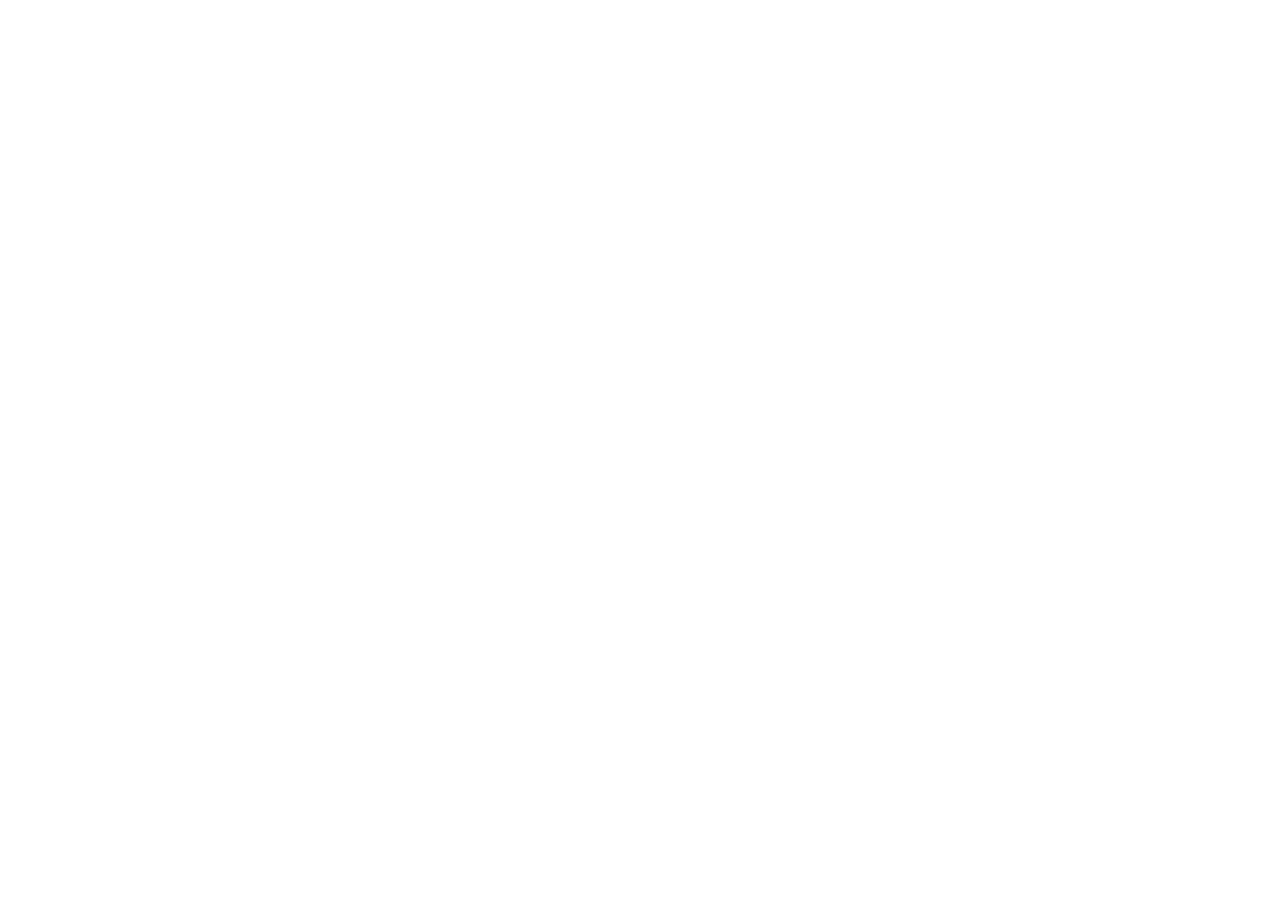
==== odin-1page/index.html @ 436549fb "Initial 1page templates" ====
<!DOCTYPE html>
<html lang="en">
<head>
    <meta charset="UTF-8">
    <meta name="viewport" content="width=device-width, initial-scale=1.0">
    <link rel="stylesheet" href="style.css">
    <title>Document</title>
</head>
<body>
    
</body>
</html>
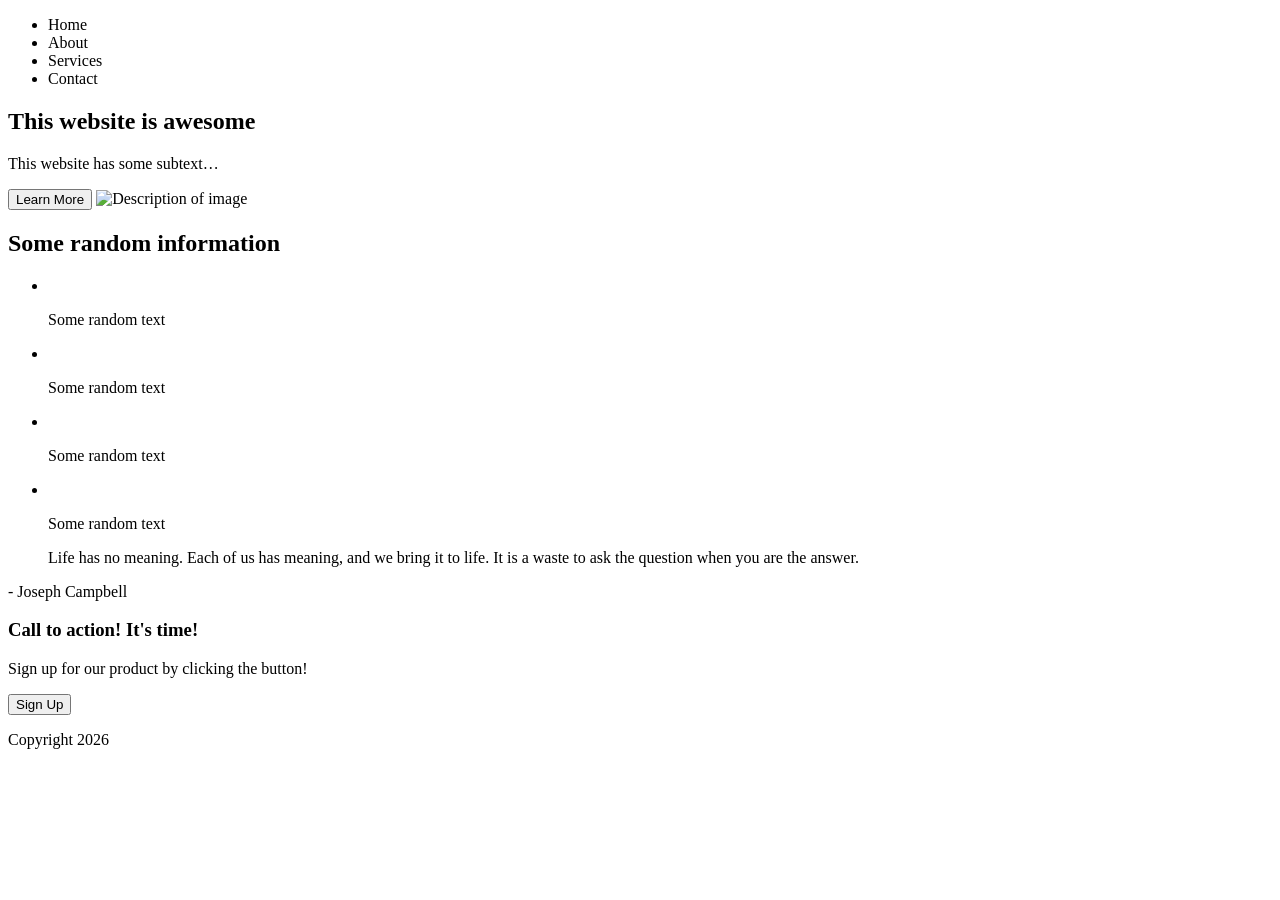
==== commit 335063b9: "Added HTML content" ====
--- a/odin-1page/index.html
+++ b/odin-1page/index.html
@@ -4,9 +4,61 @@
     <meta charset="UTF-8">
     <meta name="viewport" content="width=device-width, initial-scale=1.0">
     <link rel="stylesheet" href="style.css">
-    <title>Document</title>
+    <title>Landing Page</title>
 </head>
 <body>
-    
+    <section>
+        <header>
+            <nav>
+                <ul>
+                    <li class="navitem">Home</li>
+                    <li class="navitem">About</li>
+                    <li class="navitem">Services</li>
+                    <li class="navitem">Contact</li>
+                </ul>
+            </nav>
+        </header>
+        <hero>
+            <h1>This website is awesome</h1>
+            <p>This website has some subtext…</p>
+            <button>Learn More</button>
+            <img src="image.jpg" alt="Description of image">
+        </hero>
+    </section>
+    <section id="info">
+        <h2>Some random information</h2>
+        <ul>
+            <li class="infocard1">
+                <img src="" alt="" class="infoimg">
+                <p>Some random text</p>
+            </li>
+            <li class="infocard2">
+                <img src="" alt="" class="infoimg">
+                <p>Some random text</p>
+            </li>
+            <li class="infocard3">
+                <img src="" alt="" class="infoimg">
+                <p>Some random text</p>
+            </li>
+            <li class="infocard4">
+                <img src="" alt="" class="infoimg">
+                <p>Some random text</p>
+            </li>
+        </ul>
+    </section>
+    <section>
+        <blockquote>Life has no meaning. Each of us has meaning, and we bring it to life. It is a waste to ask the question when you are the answer.</blockquote>
+        <p> - Joseph Campbell</p>
+    </section>
+    <section>
+        <div>
+            <h3>Call to action! It's time!</h3>
+            <p>Sign up for our product by clicking the button!</p>
+            <button>Sign Up</button>
+        </div>
+        <footer>
+            <p>Copyright 2026</p>
+        </footer>
+    </section>
 </body>
 </html>
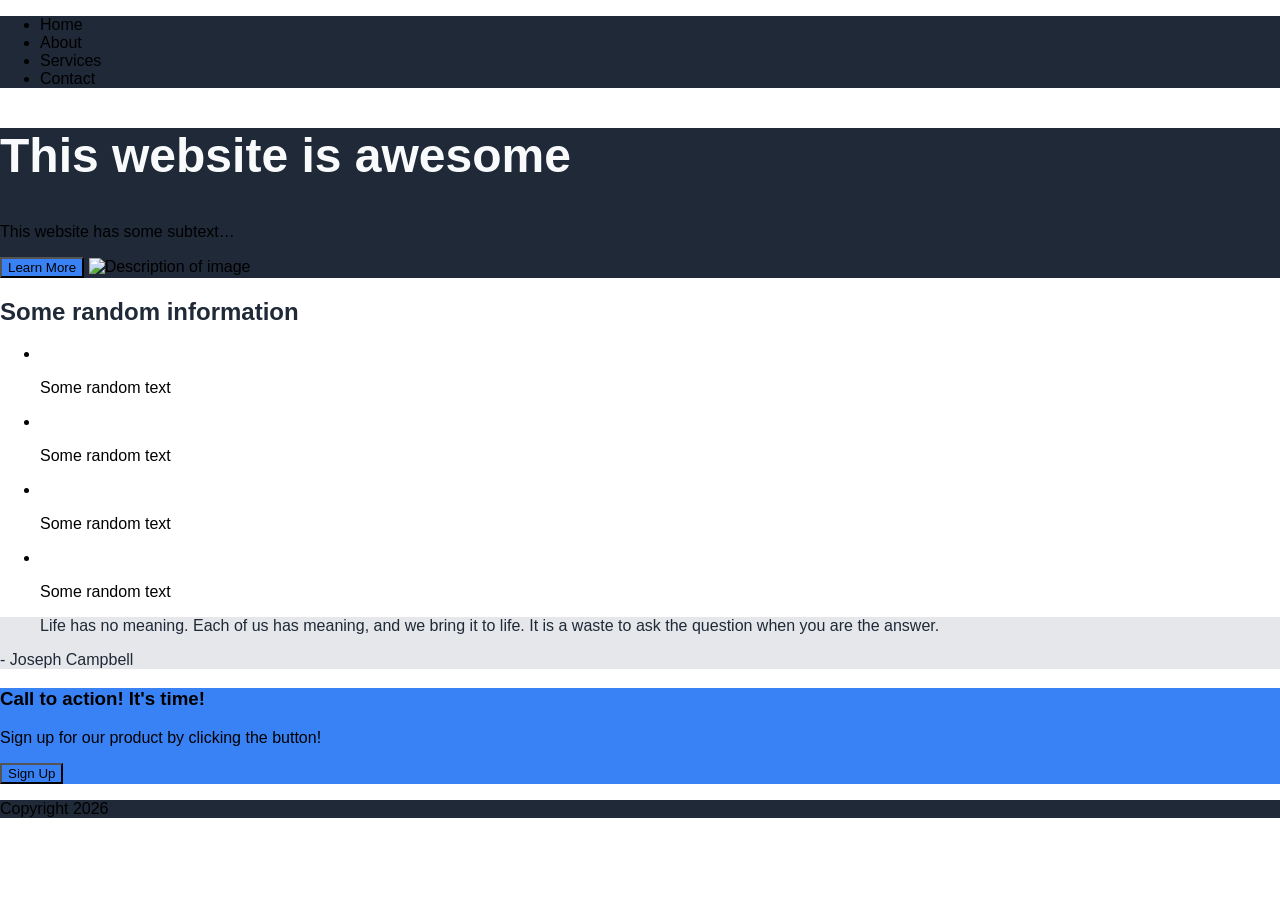
==== commit 4672587e: "Basic CSS added" ====
--- a/odin-1page/index.html
+++ b/odin-1page/index.html
@@ -18,40 +18,44 @@
                 </ul>
             </nav>
         </header>
-        <hero>
+        <div class="hero">
             <h1>This website is awesome</h1>
             <p>This website has some subtext…</p>
             <button>Learn More</button>
             <img src="image.jpg" alt="Description of image">
-        </hero>
-    </section>
-    <section id="info">
-        <h2>Some random information</h2>
-        <ul>
-            <li class="infocard1">
-                <img src="" alt="" class="infoimg">
-                <p>Some random text</p>
-            </li>
-            <li class="infocard2">
-                <img src="" alt="" class="infoimg">
-                <p>Some random text</p>
-            </li>
-            <li class="infocard3">
-                <img src="" alt="" class="infoimg">
-                <p>Some random text</p>
-            </li>
-            <li class="infocard4">
-                <img src="" alt="" class="infoimg">
-                <p>Some random text</p>
-            </li>
-        </ul>
+        </div>
     </section>
     <section>
-        <blockquote>Life has no meaning. Each of us has meaning, and we bring it to life. It is a waste to ask the question when you are the answer.</blockquote>
-        <p> - Joseph Campbell</p>
+        <div id="info">
+            <h2>Some random information</h2>
+            <ul>
+                <li class="infocard1">
+                    <img src="" alt="" class="infoimg">
+                    <p>Some random text</p>
+                </li>
+                <li class="infocard2">
+                    <img src="" alt="" class="infoimg">
+                    <p>Some random text</p>
+                </li>
+                <li class="infocard3">
+                    <img src="" alt="" class="infoimg">
+                    <p>Some random text</p>
+                </li>
+                <li class="infocard4">
+                    <img src="" alt="" class="infoimg">
+                    <p>Some random text</p>
+                </li>
+            </ul>
+        </div>
     </section>
     <section>
-        <div>
+        <div class="quote">
+            <blockquote>Life has no meaning. Each of us has meaning, and we bring it to life. It is a waste to ask the question when you are the answer.</blockquote>
+            <p> - Joseph Campbell</p>
+        </div>
+    </section>
+    <section>
+        <div class="cta">
             <h3>Call to action! It's time!</h3>
             <p>Sign up for our product by clicking the button!</p>
             <button>Sign Up</button>
--- a/odin-1page/style.css
+++ b/odin-1page/style.css
@@ -0,0 +1,27 @@
+body {
+    font-family: 'Roboto', sans-serif;
+    margin: 0;
+    padding: 0;
+}
+
+header, .hero, footer {
+    background-color: #1F2937;
+}
+
+.hero h1 {
+    font-size: 48px;
+    color: #F9FAFB;
+    font-weight: 900;
+}
+
+#info h2, .quote blockquote, .quote p {
+    color: #1F2937;
+}
+
+.quote {
+    background-color: #E5E7EB;
+}
+
+.cta, button {
+    background-color: #3882F6;
+}
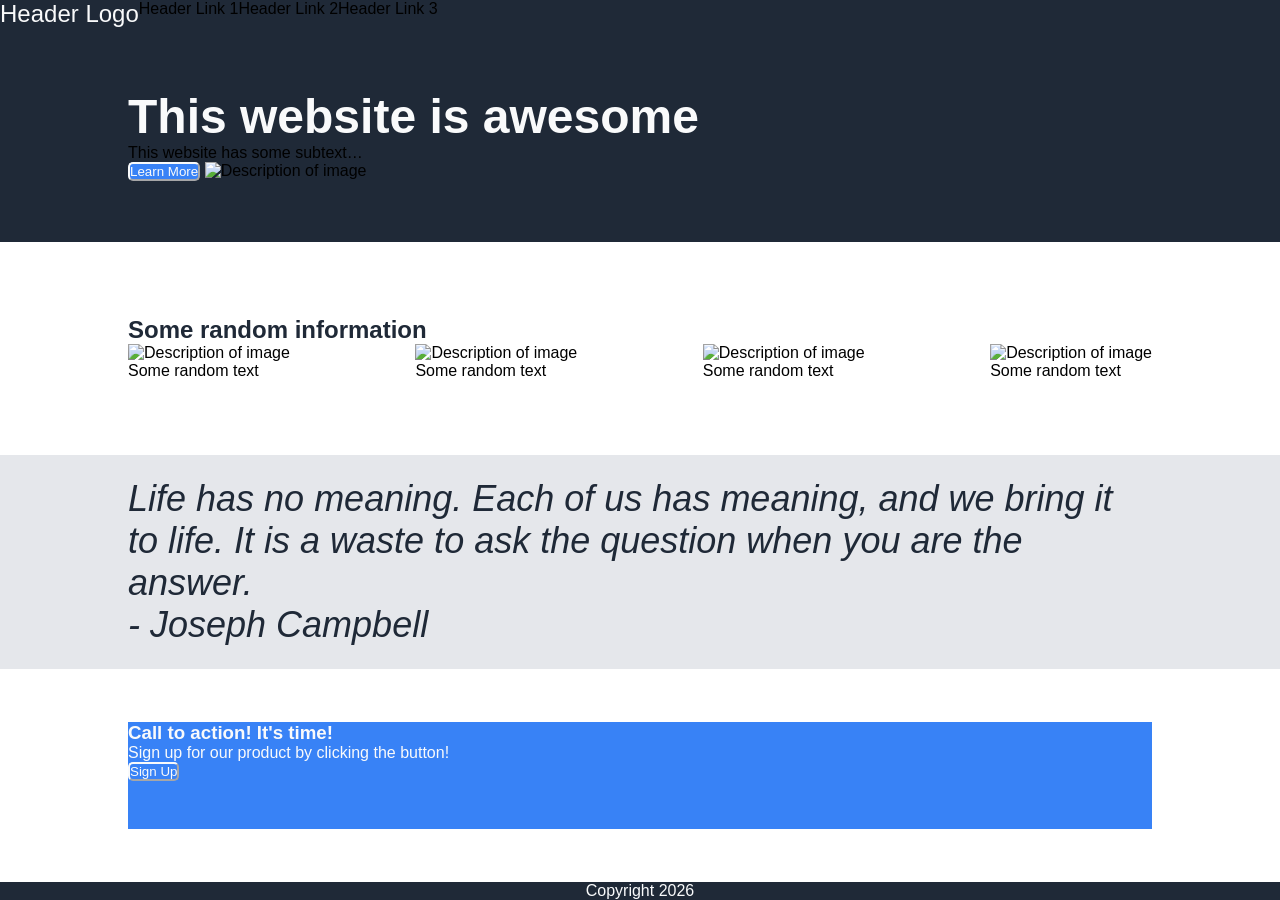
==== commit 29927ce4: "Tidied up structure and section layout" ====
--- a/odin-1page/index.html
+++ b/odin-1page/index.html
@@ -7,62 +7,64 @@
     <title>Landing Page</title>
 </head>
 <body>
-    <section>
+    <div class="container">
         <header>
             <nav>
                 <ul>
-                    <li class="navitem">Home</li>
-                    <li class="navitem">About</li>
-                    <li class="navitem">Services</li>
-                    <li class="navitem">Contact</li>
+                    <li class="navitem1">Header Logo</li>
+                    <li class="navitem2">Header Link 1</li>
+                    <li class="navitem3">Header Link 2</li>
+                    <li class="navitem4">Header Link 3</li>
                 </ul>
             </nav>
         </header>
-        <div class="hero">
-            <h1>This website is awesome</h1>
-            <p>This website has some subtext…</p>
-            <button>Learn More</button>
-            <img src="image.jpg" alt="Description of image">
-        </div>
-    </section>
-    <section>
-        <div id="info">
-            <h2>Some random information</h2>
-            <ul>
-                <li class="infocard1">
-                    <img src="" alt="" class="infoimg">
-                    <p>Some random text</p>
-                </li>
-                <li class="infocard2">
-                    <img src="" alt="" class="infoimg">
-                    <p>Some random text</p>
-                </li>
-                <li class="infocard3">
-                    <img src="" alt="" class="infoimg">
-                    <p>Some random text</p>
-                </li>
-                <li class="infocard4">
-                    <img src="" alt="" class="infoimg">
-                    <p>Some random text</p>
-                </li>
-            </ul>
-        </div>
-    </section>
-    <section>
-        <div class="quote">
-            <blockquote>Life has no meaning. Each of us has meaning, and we bring it to life. It is a waste to ask the question when you are the answer.</blockquote>
-            <p> - Joseph Campbell</p>
-        </div>
-    </section>
-    <section>
-        <div class="cta">
-            <h3>Call to action! It's time!</h3>
-            <p>Sign up for our product by clicking the button!</p>
-            <button>Sign Up</button>
-        </div>
+        <section>
+            <div class="hero">
+                <h1>This website is awesome</h1>
+                <p>This website has some subtext…</p>
+                <button>Learn More</button>
+                <img src="image.jpg" alt="Description of image">
+            </div>
+        </section>
+        <section>
+            <div id="info">
+                <h2>Some random information</h2>
+                <ul>
+                    <li class="infocard1">
+                        <img src="image.jpg" alt="Description of image" class="infoimg">
+                        <p>Some random text</p>
+                    </li>
+                    <li class="infocard2">
+                        <img src="image.jpg" alt="Description of image" class="infoimg">
+                        <p>Some random text</p>
+                    </li>
+                    <li class="infocard3">
+                        <img src="image.jpg" alt="Description of image" class="infoimg">
+                        <p>Some random text</p>
+                    </li>
+                    <li class="infocard4">
+                        <img src="image.jpg" alt="Description of image" class="infoimg">
+                        <p>Some random text</p>
+                    </li>
+                </ul>
+            </div>
+        </section>
+        <section>
+            <div class="quote">
+                <blockquote>Life has no meaning. Each of us has meaning, and we bring it to life. It is a waste to ask the question when you are the answer.</blockquote>
+                <p> - Joseph Campbell</p>
+            </div>
+        </section>
+        <section>
+            <div class="cta">
+                <h3>Call to action! It's time!</h3>
+                <p>Sign up for our product by clicking the button!</p>
+                <button>Sign Up</button>
+            </div>
+        </section>
         <footer>
             <p>Copyright 2026</p>
         </footer>
-    </section>
+    </div>
 </body>
 </html>
--- a/odin-1page/style.css
+++ b/odin-1page/style.css
@@ -1,11 +1,61 @@
-body {
+*{
     font-family: 'Roboto', sans-serif;
     margin: 0;
     padding: 0;
 }
 
-header, .hero, footer {
+html {
+      height: 100%;
+}
+
+.container {
+    display: flex;
+    flex-direction: column;
+    height: 100vh;
+}
+
+section {
+    flex: 1;
+    display: flex;
+    justify-content: center;
+    align-items: center;
+}
+
+ul {
+    display: flex;
+    flex-direction: row;
+    list-style-type: none;
+}
+
+.cta, button {
+    background-color: #3882F6;
+    color: #F9FAFB;
+}
+
+button {
+    border-radius: 5px;
+    border-color: #F9FAFB;
+}
+
+header, section:nth-child(2), footer {
     background-color: #1F2937;
+}
+
+section:nth-child(4) {
+    background-color: #E5E7EB;
+}
+
+#info h2, .quote blockquote, .quote p {
+    color: #1F2937;
+}
+
+.navitem1 {
+    color: #F9FAFB;
+    font-size: 24px;
+}
+
+nav, .hero, #info, .quote, .cta {
+    width: 80%;
 }
 
 .hero h1 {
@@ -14,14 +64,23 @@
     font-weight: 900;
 }
 
-#info h2, .quote blockquote, .quote p {
-    color: #1F2937;
+#info ul {
+    justify-content: space-between;
 }
 
 .quote {
-    background-color: #E5E7EB;
+    color: #1F2937;
+    font-size: 36px;
+    font-weight: 300;
+    font-style: italic;
+    width: 80%;
 }
 
-.cta, button {
-    background-color: #3882F6;
+.cta {
+    height: 50%;
+}
+
+footer {
+    text-align: center;
+    color: #F9FAFB;
 }
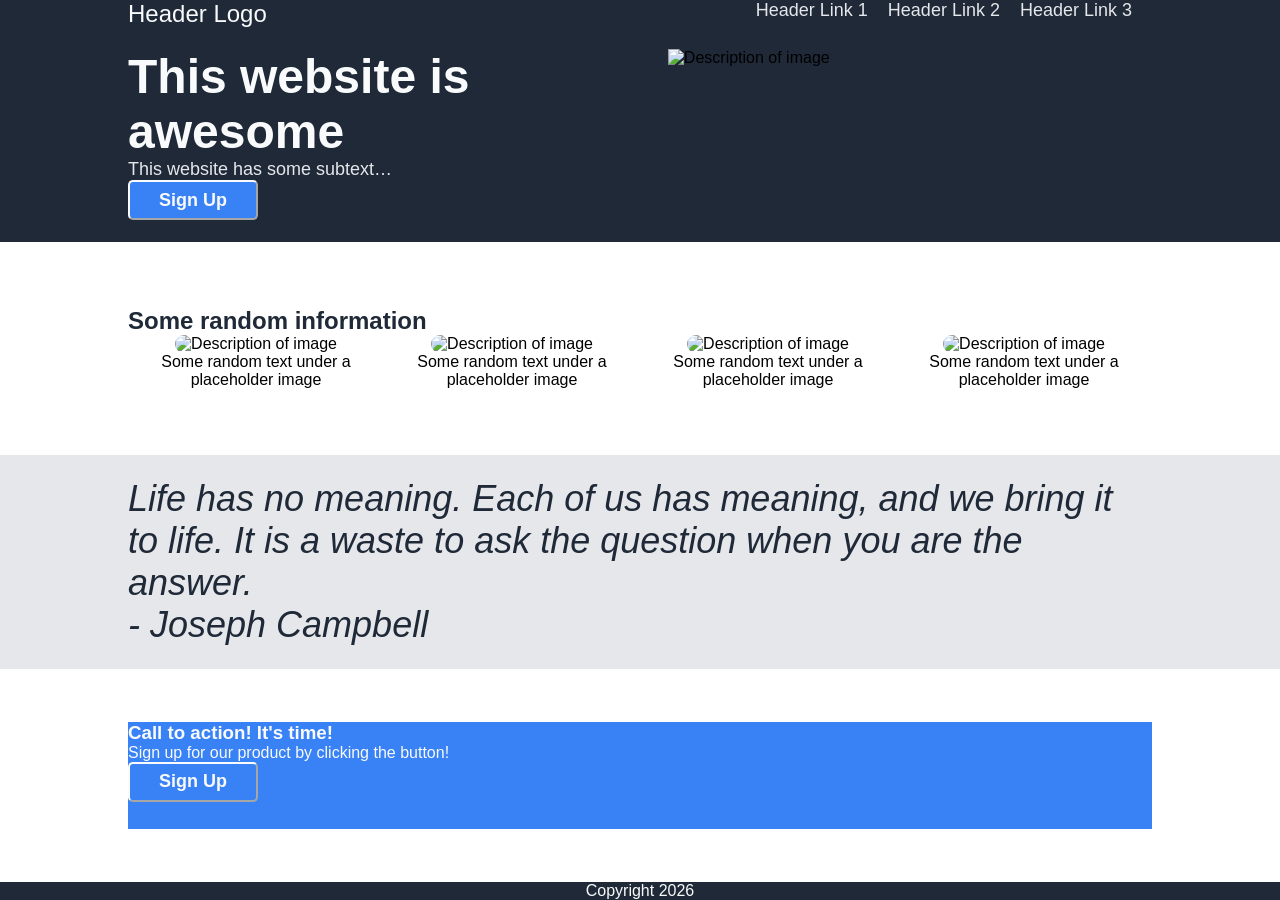
==== commit 134197c7: "More layout tweaks to top of page" ====
--- a/odin-1page/index.html
+++ b/odin-1page/index.html
@@ -11,18 +11,20 @@
         <header>
             <nav>
                 <ul>
-                    <li class="navitem1">Header Logo</li>
-                    <li class="navitem2">Header Link 1</li>
-                    <li class="navitem3">Header Link 2</li>
-                    <li class="navitem4">Header Link 3</li>
+                    <li class="navitem navitem1">Header Logo</li>
+                    <li class="navitem">Header Link 1</li>
+                    <li class="navitem">Header Link 2</li>
+                    <li class="navitem">Header Link 3</li>
                 </ul>
             </nav>
         </header>
         <section>
             <div class="hero">
-                <h1>This website is awesome</h1>
-                <p>This website has some subtext…</p>
-                <button>Learn More</button>
+                <div class="heroText">
+                    <h1>This website is awesome</h1>
+                    <p>This website has some subtext…</p>
+                    <button>Sign Up</button>
+                </div>
                 <img src="image.jpg" alt="Description of image">
             </div>
         </section>
@@ -30,21 +32,21 @@
             <div id="info">
                 <h2>Some random information</h2>
                 <ul>
-                    <li class="infocard1">
-                        <img src="image.jpg" alt="Description of image" class="infoimg">
-                        <p>Some random text</p>
+                    <li class="infocard">
+                        <img src="https://placehold.co/300" alt="Description of image" class="infoimg">
+                        <p>Some random text under a placeholder image</p>
                     </li>
-                    <li class="infocard2">
-                        <img src="image.jpg" alt="Description of image" class="infoimg">
-                        <p>Some random text</p>
+                    <li class="infocard">
+                        <img src="https://placehold.co/300" alt="Description of image" class="infoimg">
+                        <p>Some random text under a placeholder image</p>
                     </li>
-                    <li class="infocard3">
-                        <img src="image.jpg" alt="Description of image" class="infoimg">
-                        <p>Some random text</p>
+                    <li class="infocard">
+                        <img src="https://placehold.co/300" alt="Description of image" class="infoimg">
+                        <p>Some random text under a placeholder image</p>
                     </li>
-                    <li class="infocard4">
-                        <img src="image.jpg" alt="Description of image" class="infoimg">
-                        <p>Some random text</p>
+                    <li class="infocard">
+                        <img src="https://placehold.co/300" alt="Description of image" class="infoimg">
+                        <p>Some random text under a placeholder image</p>
                     </li>
                 </ul>
             </div>
--- a/odin-1page/style.css
+++ b/odin-1page/style.css
@@ -14,17 +14,11 @@
     height: 100vh;
 }
 
-section {
+section{
     flex: 1;
     display: flex;
     justify-content: center;
     align-items: center;
-}
-
-ul {
-    display: flex;
-    flex-direction: row;
-    list-style-type: none;
 }
 
 .cta, button {
@@ -35,6 +29,10 @@
 button {
     border-radius: 5px;
     border-color: #F9FAFB;
+    width: 130px;
+    height: 40px;
+    font-size: 18px;
+    font-weight: 600;
 }
 
 header, section:nth-child(2), footer {
@@ -49,14 +47,48 @@
     color: #1F2937;
 }
 
+nav, .hero, #info, .quote, .cta {
+    width: 80%;
+}
+
+.navitem, .heroText p {
+    color: #E5E7EB;
+    font-size: 18px;
+}
+
+header {
+    display: flex;
+    justify-content: center;
+}
+
+ul {
+    display: flex;
+    flex-direction: row;
+    list-style-type: none;
+    justify-content: flex-end;
+}
+
+.navitem {
+    margin-right: 20px;
+}
+
 .navitem1 {
     color: #F9FAFB;
     font-size: 24px;
+    margin-right: auto;
+}    
+
+.hero {
+    display: flex;
+    flex-direction: row;
+    justify-content: space-between;
 }
 
-nav, .hero, #info, .quote, .cta {
-    width: 80%;
+.heroText {
+    display: flex;
+    flex-direction: column;
 }
+
 
 .hero h1 {
     font-size: 48px;
@@ -64,8 +96,24 @@
     font-weight: 900;
 }
 
+.hero img {
+    width: 50%;
+    height: 100%;
+}
+
 #info ul {
     justify-content: space-between;
+}
+
+.infocard {
+    display: flex;
+    flex-direction: column;
+    align-items: center;
+    width: 300px;
+    text-align: center;
+}
+.infoimg {
+    border-radius: 15px;
 }
 
 .quote {
@@ -73,7 +121,6 @@
     font-size: 36px;
     font-weight: 300;
     font-style: italic;
-    width: 80%;
 }
 
 .cta {
